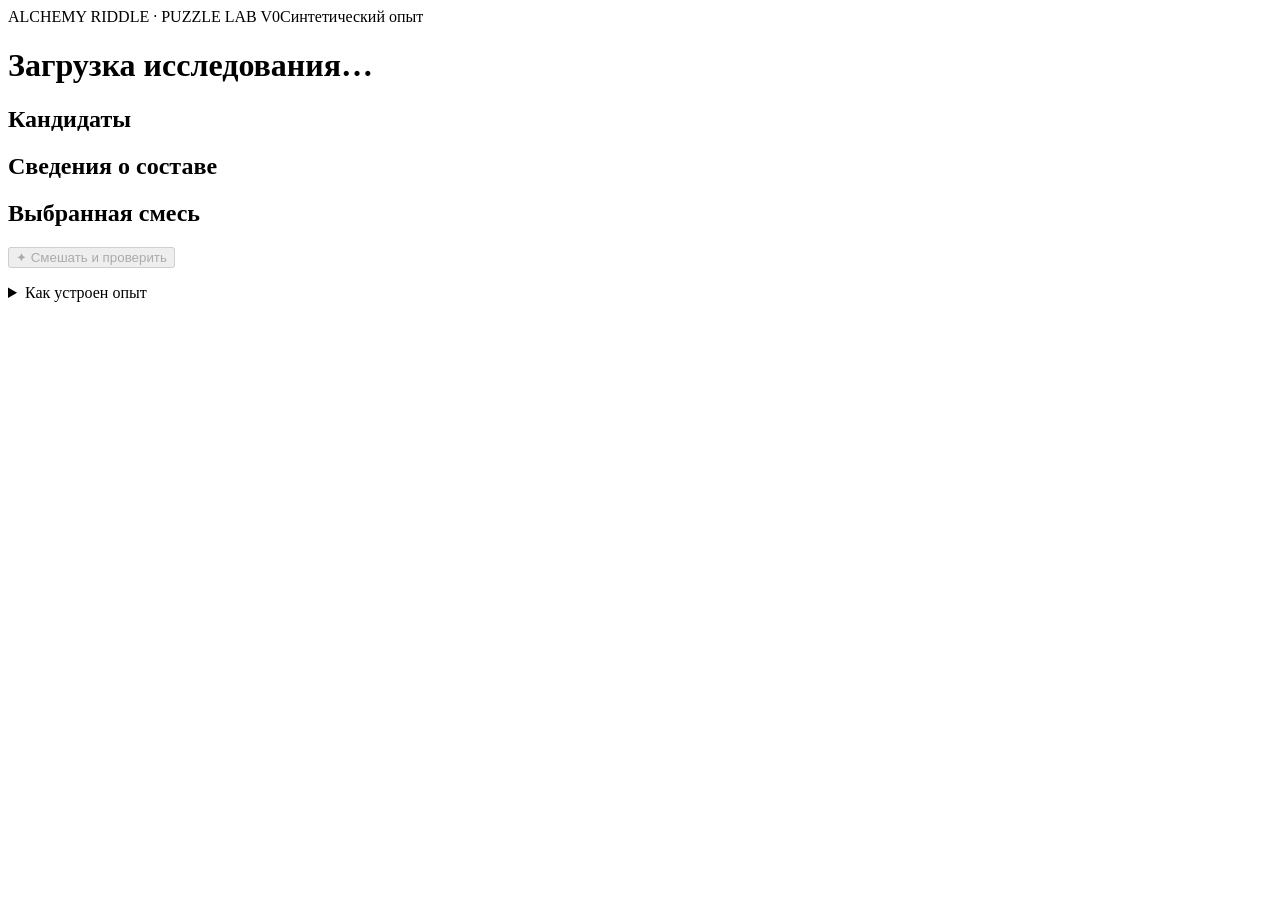
==== research/PuzzleLab/index.html @ 50384c1f "Unify player route, compatibility language and role cues" ====
<!doctype html>
<!-- SPDX-License-Identifier: MPL-2.0 -->
<html lang="ru"><head><meta charset="utf-8"><meta name="viewport" content="width=device-width,initial-scale=1"><title>Puzzle Lab</title><link rel="stylesheet" href="/style.css"></head>
<body><main>
<header><span class="eyebrow">ALCHEMY RIDDLE · PUZZLE LAB V0</span><span class="badge" id="case-badge">Синтетический опыт</span></header>
<h1 id="title">Загрузка исследования…</h1><p id="task"></p>
<div class="workspace">
  <section class="board" aria-label="Кандидаты">
    <h2>Кандидаты</h2>
    <div id="cards"></div>
  </section>
  <aside class="evidence" aria-label="Условия и наблюдения">
    <section class="clue-panel"><h2>Сведения о составе</h2><p id="clue-guide" class="panel-guide" hidden></p><ol id="clues"></ol></section>
    <section id="knowledge" hidden><h2>Совместимость пар</h2><p id="compatibility-guide" class="pair-rule"></p><p id="experiment-guide" class="panel-guide" hidden></p><div id="relations" aria-live="polite"></div></section>
  </aside>
  <section class="actions" aria-label="Исследования и финальный ответ">
    <section id="pair-research" hidden aria-label="Выбранные пары">
      <div class="section-heading"><h2>Исследование пар</h2><span id="research-budget"></span></div>
      <p id="pair-action-guide" class="pair-rule">Выберите соседнюю пару, совместимость которой хотите узнать.</p>
      <div id="pair-actions" aria-live="polite"></div>
    </section>
    <section class="submission" aria-label="Полная формула">
      <div class="formula-content"><h2>Выбранная смесь</h2><div id="selection"></div><div id="formula-compatibility" hidden aria-live="polite"></div></div>
      <span id="budget"></span>
      <p id="synthesis-guide" class="panel-guide" hidden></p>
      <button id="refill" hidden>Пополнить Science</button>
      <button id="submit" disabled><span aria-hidden="true">✦</span> Смешать и проверить</button>
      <p id="submit-reason" hidden></p>
      <p id="selected-history" hidden></p>
      <p id="result" role="status" aria-live="polite"></p>
      <p id="composition-reminder" role="status" hidden></p>
    </section>
    <aside id="lab-supply" hidden><span id="supply-budget"></span><span class="supply-note">Пополнение в лаборатории</span></aside>
    <p id="error" role="alert"></p>
    <section id="mixture-history" hidden><h2>Проверенные смеси</h2><ol id="mixtures"></ol></section>
  </section>
</div>
<details class="reference"><summary>Как устроен опыт</summary>
  <p id="description"></p>
  <ol class="help-steps">
    <li><strong>Выберите компоненты.</strong> Нажмите по одной карточке в каждом столбце. Выбранные карточки обведены. Повторное нажатие снимает выбор; выбирать можно бесплатно.</li>
    <li id="pair-help" hidden></li>
    <li><strong>Сверьте состав и смешайте.</strong> У выбранной смеси должны выполняться все «Сведения о составе». Когда готовы проверить свой ответ, нажмите «Смешать и проверить» — это финальный опыт со всей смесью.</li>
  </ol>
  <h3>Как читать условия</h3>
  <ul>
    <li>Свойства каждого вещества перечислены на его карточке полностью.</li>
    <li>«Ровно один» — свойство есть у одного выбранного компонента. «Ровно два» — у двух. У остальных его нет.</li>
    <li>«Если порошок имеет свойство А, то эссенция имеет свойство Б»: выбрали порошок с А — нужна эссенция с Б. У порошка нет А — это условие выполнено.</li>
    <li>«Не могут быть вместе» — два указанных компонента нельзя включать в одну формулу.</li>
  </ul>
  <h3>Под рукой</h3>
  <p>П, Ж и Э обозначают столбец, цифра — карточку в нём. Наведите курсор на известную пару: её карточки подсветятся. Нажмите на пару, чтобы выбрать только её.</p>
  <p id="economy-help">Цена каждого опыта указана на кнопке или рядом с ней. Финальный опыт расходует Science и сообщает успех или неудачу. После ошибки можно продолжать, пока остались финальные попытки. Запас опытов в этой загадке не пополняется.</p>
  <p id="pair-tips" hidden>Исследования помогают узнать пары заранее. Если хотите рискнуть, можно сразу проверить всю выбранную смесь.</p>
  <p>Обновление страницы сохраняет текущее прохождение; новая загадка начинается с пустого выбора.</p>
</details>
</main><script type="module" src="/app.mjs"></script></body></html>
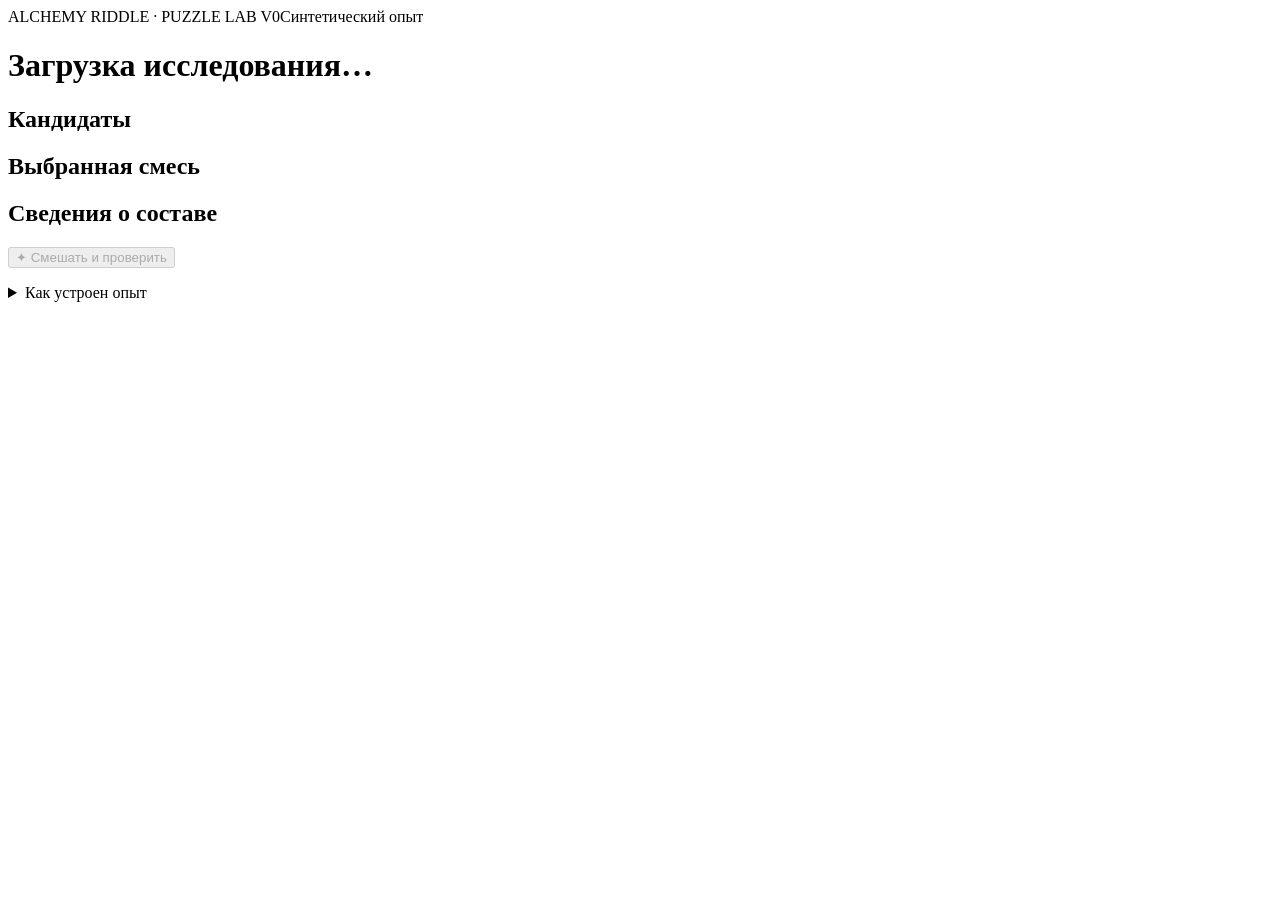
==== commit 63e771e7: "ui: restore icon marks, toggle journal pairs and follow playtest block layout" ====
--- a/research/PuzzleLab/index.html
+++ b/research/PuzzleLab/index.html
@@ -9,27 +9,26 @@
     <h2>Кандидаты</h2>
     <div id="cards"></div>
   </section>
-  <aside class="evidence" aria-label="Условия и наблюдения">
-    <section class="clue-panel"><h2>Сведения о составе</h2><p id="clue-guide" class="panel-guide" hidden></p><ol id="clues"></ol></section>
-    <section id="knowledge" hidden><h2>Совместимость пар</h2><p id="compatibility-guide" class="pair-rule"></p><p id="experiment-guide" class="panel-guide" hidden></p><div id="relations" aria-live="polite"></div></section>
-  </aside>
-  <section class="actions" aria-label="Исследования и финальный ответ">
+  <aside class="experiment-selection" aria-label="Исследования и выбранная смесь">
     <section id="pair-research" hidden aria-label="Выбранные пары">
       <div class="section-heading"><h2>Исследование пар</h2><span id="research-budget"></span></div>
       <p id="pair-action-guide" class="pair-rule">Выберите соседнюю пару, совместимость которой хотите узнать.</p>
       <div id="pair-actions" aria-live="polite"></div>
     </section>
-    <section class="submission" aria-label="Полная формула">
       <div class="formula-content"><h2>Выбранная смесь</h2><div id="selection"></div><div id="formula-compatibility" hidden aria-live="polite"></div></div>
+  </aside>
+    <section class="clue-panel"><h2>Сведения о составе</h2><p id="clue-guide" class="panel-guide" hidden></p><ol id="clues"></ol></section>
+    <section id="knowledge" hidden><h2>Совместимость пар</h2><p id="compatibility-guide" class="pair-rule"></p><p id="experiment-guide" class="panel-guide" hidden></p><div id="relations" aria-live="polite"></div></section>
+  <section class="synthesis-panel" aria-label="Финальная проверка">
       <span id="budget"></span>
       <p id="synthesis-guide" class="panel-guide" hidden></p>
       <button id="refill" hidden>Пополнить Science</button>
       <button id="submit" disabled><span aria-hidden="true">✦</span> Смешать и проверить</button>
       <p id="submit-reason" hidden></p>
-      <p id="selected-history" hidden></p>
       <p id="result" role="status" aria-live="polite"></p>
       <p id="composition-reminder" role="status" hidden></p>
-    </section>
+      <p id="experiment-next" hidden></p>
+      <p id="selected-history" hidden></p>
     <aside id="lab-supply" hidden><span id="supply-budget"></span><span class="supply-note">Пополнение в лаборатории</span></aside>
     <p id="error" role="alert"></p>
     <section id="mixture-history" hidden><h2>Проверенные смеси</h2><ol id="mixtures"></ol></section>
@@ -38,7 +37,7 @@
 <details class="reference"><summary>Как устроен опыт</summary>
   <p id="description"></p>
   <ol class="help-steps">
-    <li><strong>Выберите компоненты.</strong> Нажмите по одной карточке в каждом столбце. Выбранные карточки обведены. Повторное нажатие снимает выбор; выбирать можно бесплатно.</li>
+    <li><strong>Выберите компоненты.</strong> Нажмите по одной карточке в каждом столбце. Выбранные карточки обведены. Повторное нажатие снимает выбор; выбирать можно бесплатно. Кнопка × — ваша бесплатная пометка: она затемняет карточку и сохраняется после обновления. Выбор не меняется; кнопка ↶ возвращает карточку.</li>
     <li id="pair-help" hidden></li>
     <li><strong>Сверьте состав и смешайте.</strong> У выбранной смеси должны выполняться все «Сведения о составе». Когда готовы проверить свой ответ, нажмите «Смешать и проверить» — это финальный опыт со всей смесью.</li>
   </ol>
@@ -50,7 +49,7 @@
     <li>«Не могут быть вместе» — два указанных компонента нельзя включать в одну формулу.</li>
   </ul>
   <h3>Под рукой</h3>
-  <p>П, Ж и Э обозначают столбец, цифра — карточку в нём. Наведите курсор на известную пару: её карточки подсветятся. Нажмите на пару, чтобы выбрать только её.</p>
+  <p>П, Ж и Э обозначают столбец, цифра — карточку в нём. Наведите курсор на известную пару: её карточки подсветятся. Нажмите на пару, чтобы выбрать только её; повторный клик снимает выбор её компонентов.</p>
   <p id="economy-help">Цена каждого опыта указана на кнопке или рядом с ней. Финальный опыт расходует Science и сообщает успех или неудачу. После ошибки можно продолжать, пока остались финальные попытки. Запас опытов в этой загадке не пополняется.</p>
   <p id="pair-tips" hidden>Исследования помогают узнать пары заранее. Если хотите рискнуть, можно сразу проверить всю выбранную смесь.</p>
   <p>Обновление страницы сохраняет текущее прохождение; новая загадка начинается с пустого выбора.</p>
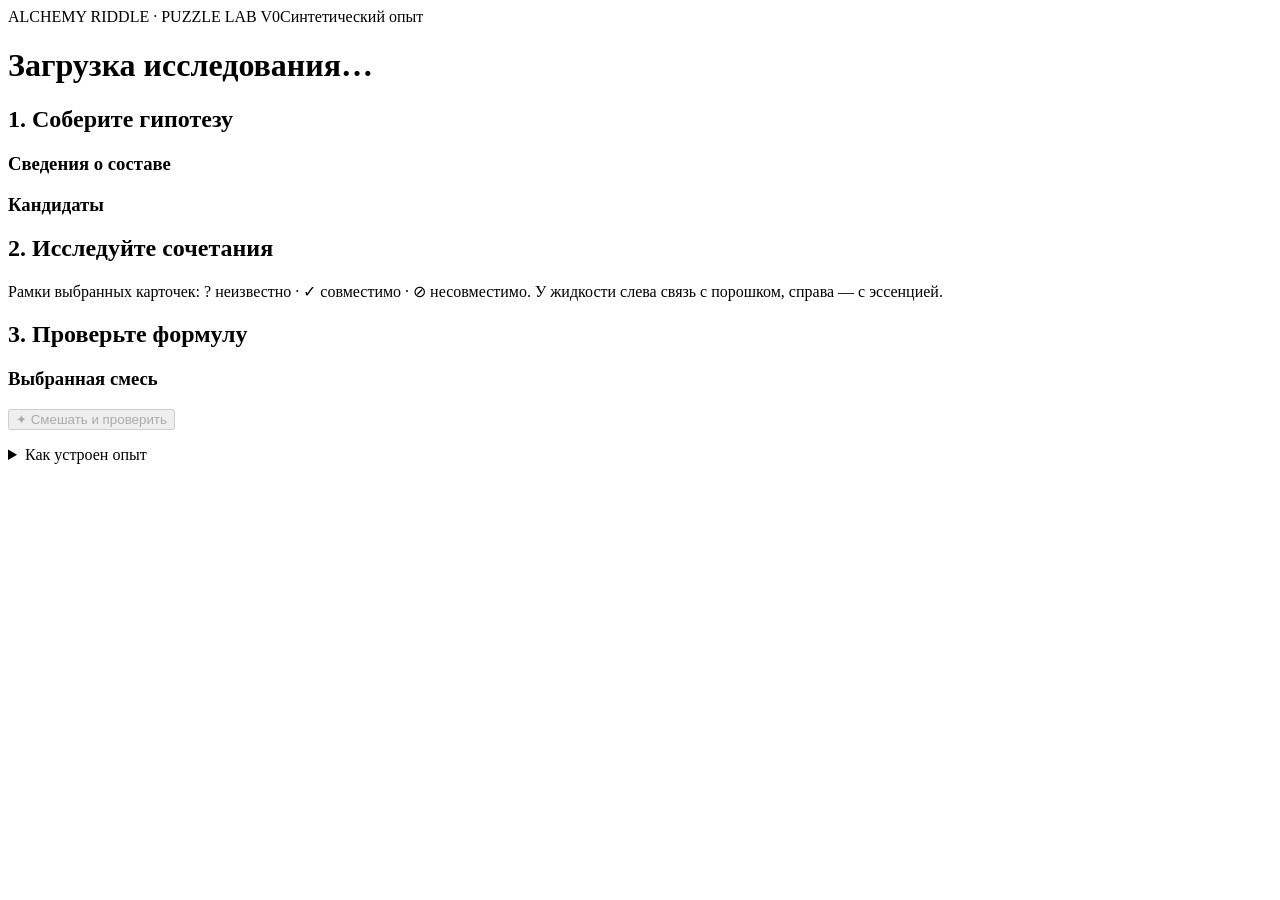
==== commit f18993f8: "Build Puzzle Lab workbench and soft authoring order preference" ====
--- a/research/PuzzleLab/index.html
+++ b/research/PuzzleLab/index.html
@@ -5,21 +5,21 @@
 <header><span class="eyebrow">ALCHEMY RIDDLE · PUZZLE LAB V0</span><span class="badge" id="case-badge">Синтетический опыт</span></header>
 <h1 id="title">Загрузка исследования…</h1><p id="task"></p>
 <div class="workspace">
+<section class="hypothesis"><h2>1. Соберите гипотезу</h2>    <section class="clue-panel"><h3>Сведения о составе</h3><p id="clue-guide" class="panel-guide" hidden></p><ol id="clues"></ol></section>
   <section class="board" aria-label="Кандидаты">
-    <h2>Кандидаты</h2>
+    <h3>Кандидаты</h3>
     <div id="cards"></div>
   </section>
-  <aside class="experiment-selection" aria-label="Исследования и выбранная смесь">
-    <section id="pair-research" hidden aria-label="Выбранные пары">
-      <div class="section-heading"><h2>Исследование пар</h2><span id="research-budget"></span></div>
+</section>
+<aside class="compatibility-workbench" aria-label="Исследование совместимости"><div class="section-heading"><h2>2. Исследуйте сочетания</h2><span id="research-budget"></span></div><p class="frame-key">Рамки выбранных карточек: ? неизвестно · ✓ совместимо · ⊘ несовместимо. У жидкости слева связь с порошком, справа — с эссенцией.</p>    <section id="pair-research" hidden aria-label="Выбранные пары">
+      <h3>Выбранные пары</h3>
       <p id="pair-action-guide" class="pair-rule">Выберите соседнюю пару, совместимость которой хотите узнать.</p>
       <div id="pair-actions" aria-live="polite"></div>
     </section>
-      <div class="formula-content"><h2>Выбранная смесь</h2><div id="selection"></div><div id="formula-compatibility" hidden aria-live="polite"></div></div>
-  </aside>
-    <section class="clue-panel"><h2>Сведения о составе</h2><p id="clue-guide" class="panel-guide" hidden></p><ol id="clues"></ol></section>
-    <section id="knowledge" hidden><h2>Совместимость пар</h2><p id="compatibility-guide" class="pair-rule"></p><p id="experiment-guide" class="panel-guide" hidden></p><div id="relations" aria-live="polite"></div></section>
-  <section class="synthesis-panel" aria-label="Финальная проверка">
+    <section id="knowledge" hidden><h3>Известные сочетания</h3><p id="compatibility-guide" class="pair-rule"></p><p id="experiment-guide" class="panel-guide" hidden></p><div id="relations" aria-live="polite"></div></section>
+</aside>
+  <section class="synthesis-panel" aria-label="Финальная проверка"><h2>3. Проверьте формулу</h2>      <div class="formula-content"><h3>Выбранная смесь</h3><div id="selection"></div><div id="formula-compatibility" hidden aria-live="polite"></div></div>
+
       <span id="budget"></span>
       <p id="synthesis-guide" class="panel-guide" hidden></p>
       <button id="refill" hidden>Пополнить Science</button>
@@ -37,7 +37,7 @@
 <details class="reference"><summary>Как устроен опыт</summary>
   <p id="description"></p>
   <ol class="help-steps">
-    <li><strong>Выберите компоненты.</strong> Нажмите по одной карточке в каждом столбце. Выбранные карточки обведены. Повторное нажатие снимает выбор; выбирать можно бесплатно. Кнопка × — ваша бесплатная пометка: она затемняет карточку и сохраняется после обновления. Выбор не меняется; кнопка ↶ возвращает карточку.</li>
+    <li><strong>Выберите компоненты.</strong> Нажмите по одной карточке в каждом столбце. Выбранные карточки обведены. Повторное нажатие снимает выбор; выбирать можно бесплатно. Кнопка ⊘ — ваша бесплатная пометка: она затемняет карточку и сохраняется после обновления. Выбор не меняется; кнопка ↶ возвращает карточку.</li>
     <li id="pair-help" hidden></li>
     <li><strong>Сверьте состав и смешайте.</strong> У выбранной смеси должны выполняться все «Сведения о составе». Когда готовы проверить свой ответ, нажмите «Смешать и проверить» — это финальный опыт со всей смесью.</li>
   </ol>
